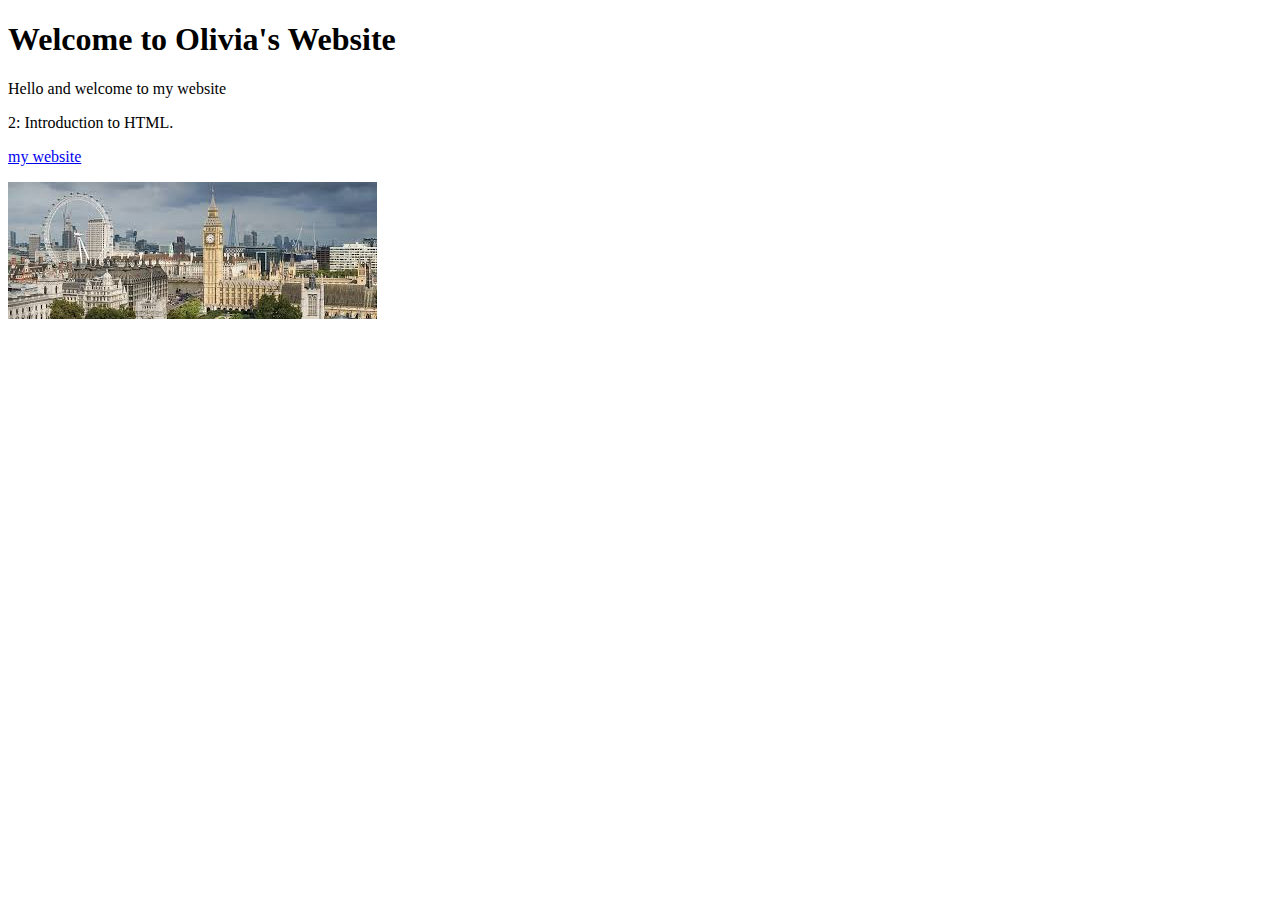
==== index.html @ 285c1199 "Update index.html" ====
<!DOCTYPE html>
<html>
<head>
	<title>Welcome to Olivia's Website</title>
    <link rel="stylesheet" href="style.css" />
</head>
<body>
	<h1>Welcome to Olivia's Website</h1>
	<p>Hello and welcome to my website</p>
    <p>2: Introduction to HTML.</p>
    <p> </p>
    <a href="https://charmed-count-5b8.notion.site/Abroad-177c8417566f80038469fd89a720debd" target=""_blank">my website</a>
    <p><img src="[data-uri]"/></p>
</body>
</html>
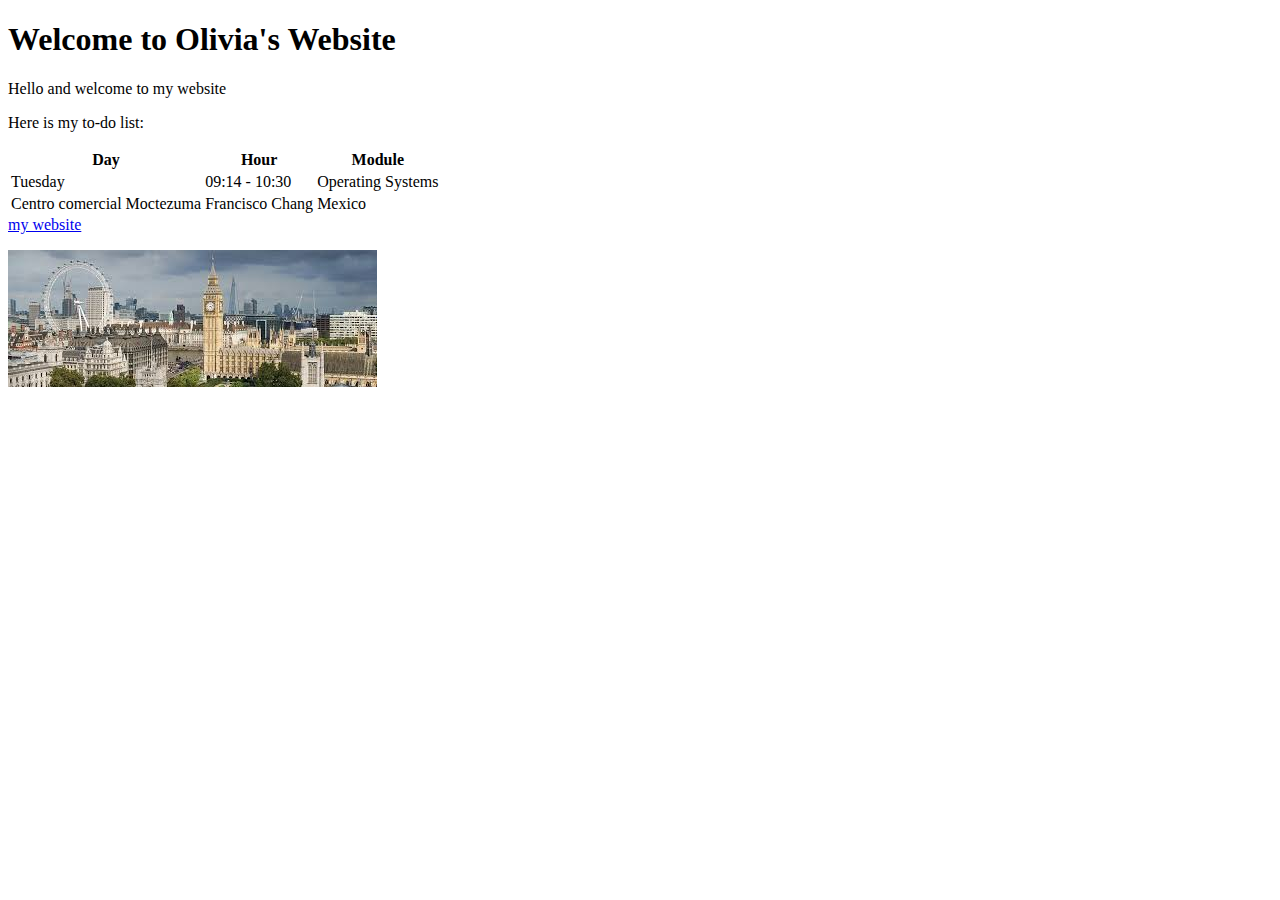
==== commit 3e0dd858: "Update index.html" ====
--- a/index.html
+++ b/index.html
@@ -7,8 +7,25 @@
 <body>
 	<h1>Welcome to Olivia's Website</h1>
 	<p>Hello and welcome to my website</p>
-    <p>2: Introduction to HTML.</p>
+    <p>Here is my to-do list:</p>
     <p> </p>
+    <table>
+        <tr>
+          <th>Day</th>
+          <th>Hour</th>
+          <th>Module</th>
+        </tr>
+        <tr>
+          <td>Tuesday</td>
+          <td>09:14 - 10:30</td>
+          <td>Operating Systems</td>
+        </tr>
+        <tr>
+          <td>Centro comercial Moctezuma</td>
+          <td>Francisco Chang</td>
+          <td>Mexico</td>
+        </tr>
+      </table>
     <a href="https://charmed-count-5b8.notion.site/Abroad-177c8417566f80038469fd89a720debd" target=""_blank">my website</a>
     <p><img src="[data-uri]"/></p>
 </body>
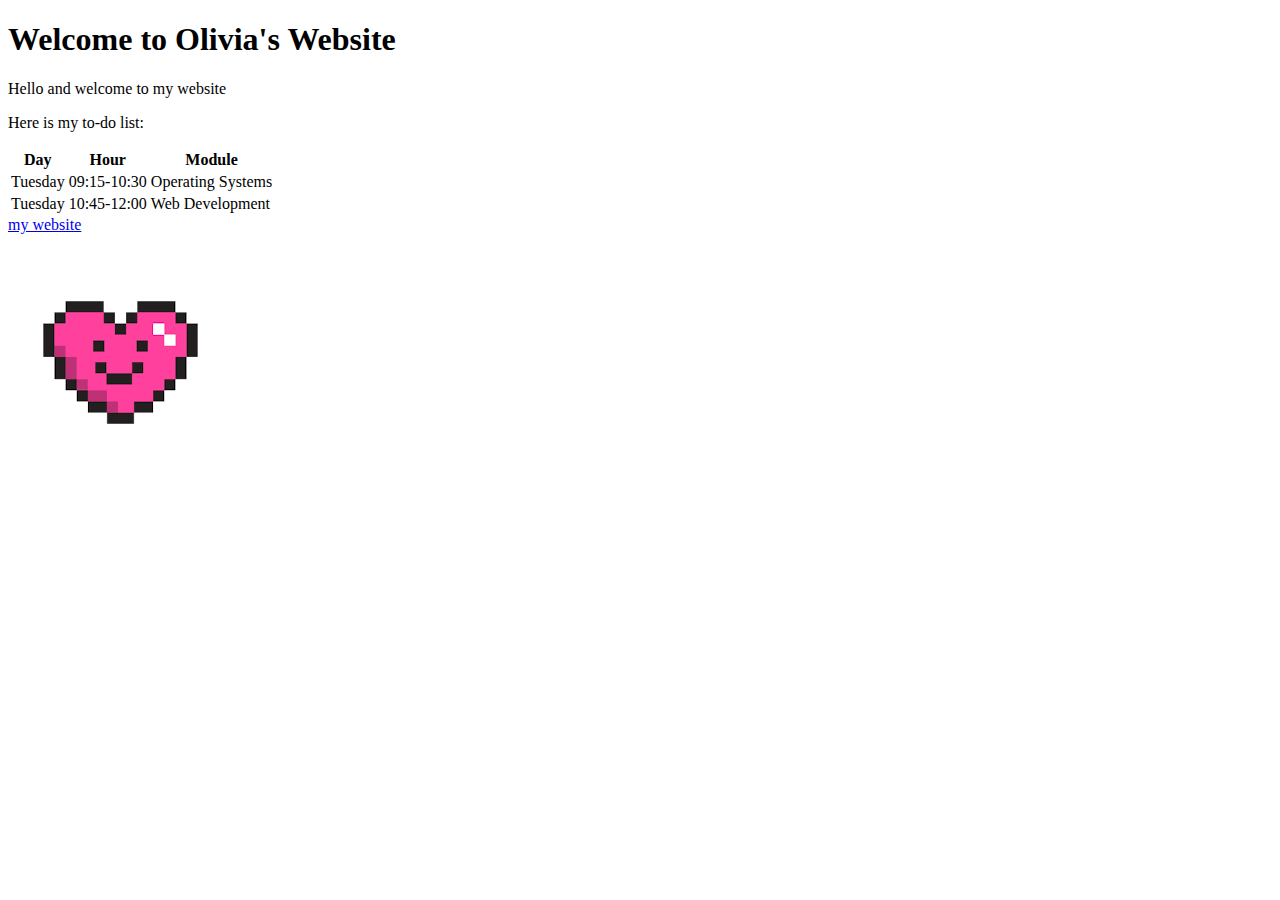
==== commit 13480abb: "Update index.html" ====
--- a/index.html
+++ b/index.html
@@ -17,16 +17,16 @@
         </tr>
         <tr>
           <td>Tuesday</td>
-          <td>09:14 - 10:30</td>
+          <td>09:15-10:30</td>
           <td>Operating Systems</td>
         </tr>
         <tr>
-          <td>Centro comercial Moctezuma</td>
-          <td>Francisco Chang</td>
-          <td>Mexico</td>
+          <td>Tuesday</td>
+          <td>10:45-12:00</td>
+          <td>Web Development</td>
         </tr>
       </table>
     <a href="https://charmed-count-5b8.notion.site/Abroad-177c8417566f80038469fd89a720debd" target=""_blank">my website</a>
-    <p><img src="[data-uri]"/></p>
+    <p><img src="[data-uri]"/></p>
 </body>
 </html>
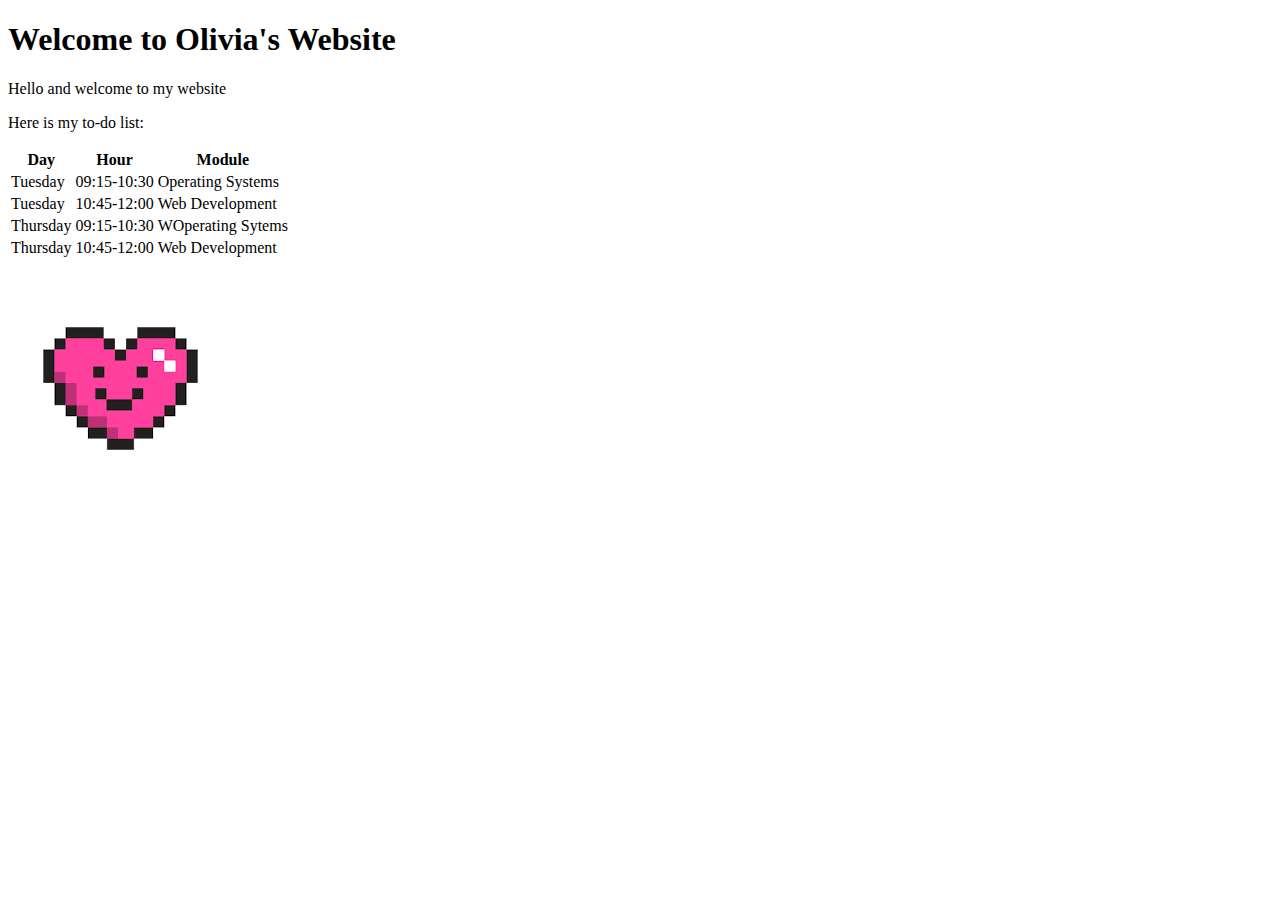
==== commit 9419a648: "Update index.html" ====
--- a/index.html
+++ b/index.html
@@ -25,8 +25,17 @@
           <td>10:45-12:00</td>
           <td>Web Development</td>
         </tr>
+	<tr>
+          <td>Thursday</td>
+          <td>09:15-10:30</td>
+          <td>WOperating Sytems</td>
+        </tr>
+	<tr>
+          <td>Thursday</td>
+          <td>10:45-12:00</td>
+          <td>Web Development</td>
+        </tr>
       </table>
-    <a href="https://charmed-count-5b8.notion.site/Abroad-177c8417566f80038469fd89a720debd" target=""_blank">my website</a>
     <p><img src="[data-uri]"/></p>
 </body>
 </html>
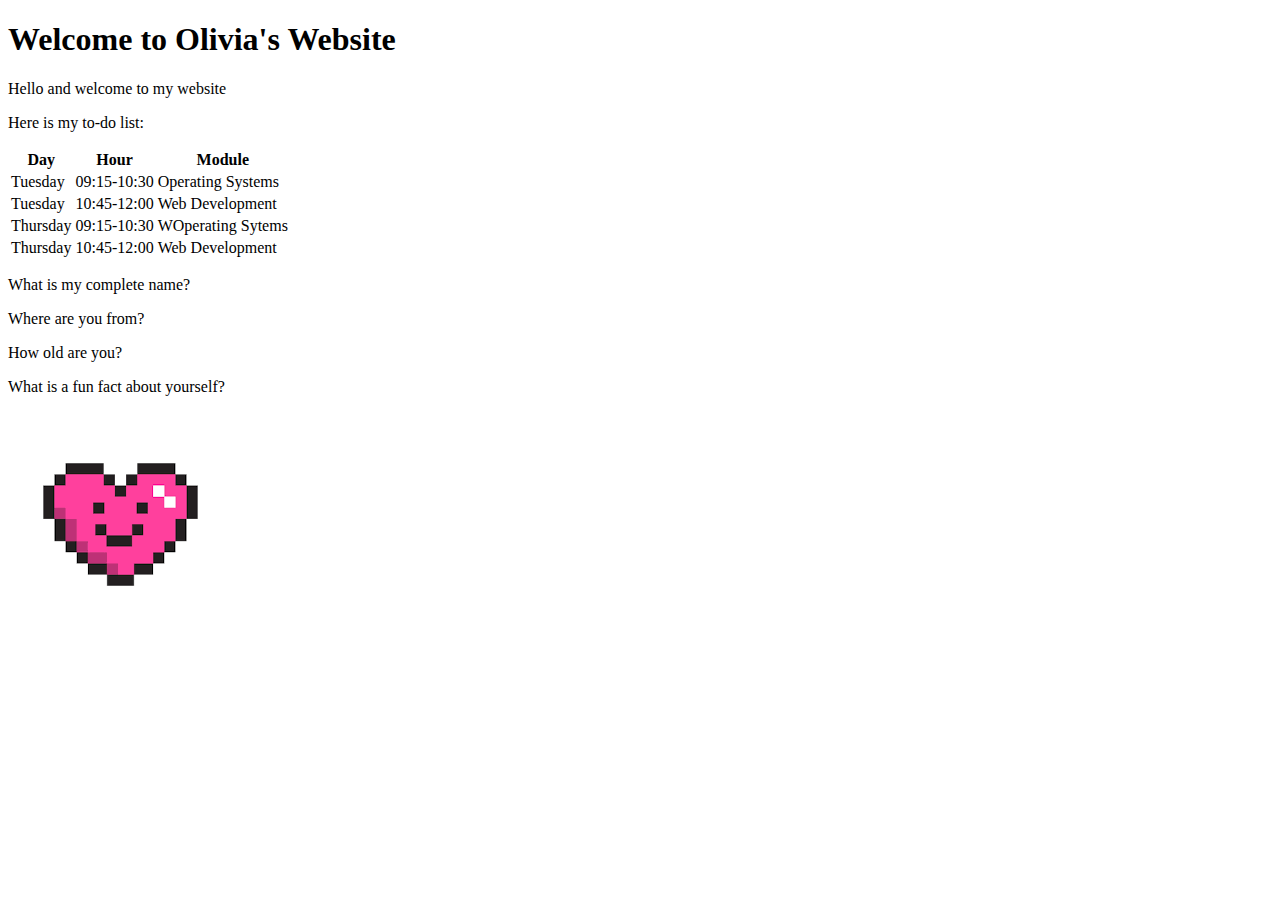
==== commit 8b7dcd12: "Update index.html" ====
--- a/index.html
+++ b/index.html
@@ -7,7 +7,7 @@
 <body>
 	<h1>Welcome to Olivia's Website</h1>
 	<p>Hello and welcome to my website</p>
-    <p>Here is my to-do list:</p>
+    <p><strong></strong>Here is my to-do list:</strong></p>
     <p> </p>
     <table>
         <tr>
@@ -36,6 +36,10 @@
           <td>Web Development</td>
         </tr>
       </table>
+	<p>What is my complete name?</p>
+	<p>Where are you from?</p>
+	<p>How old are you?</p>
+	<p>What is a fun fact about yourself?</p>
     <p><img src="[data-uri]"/></p>
 </body>
 </html>
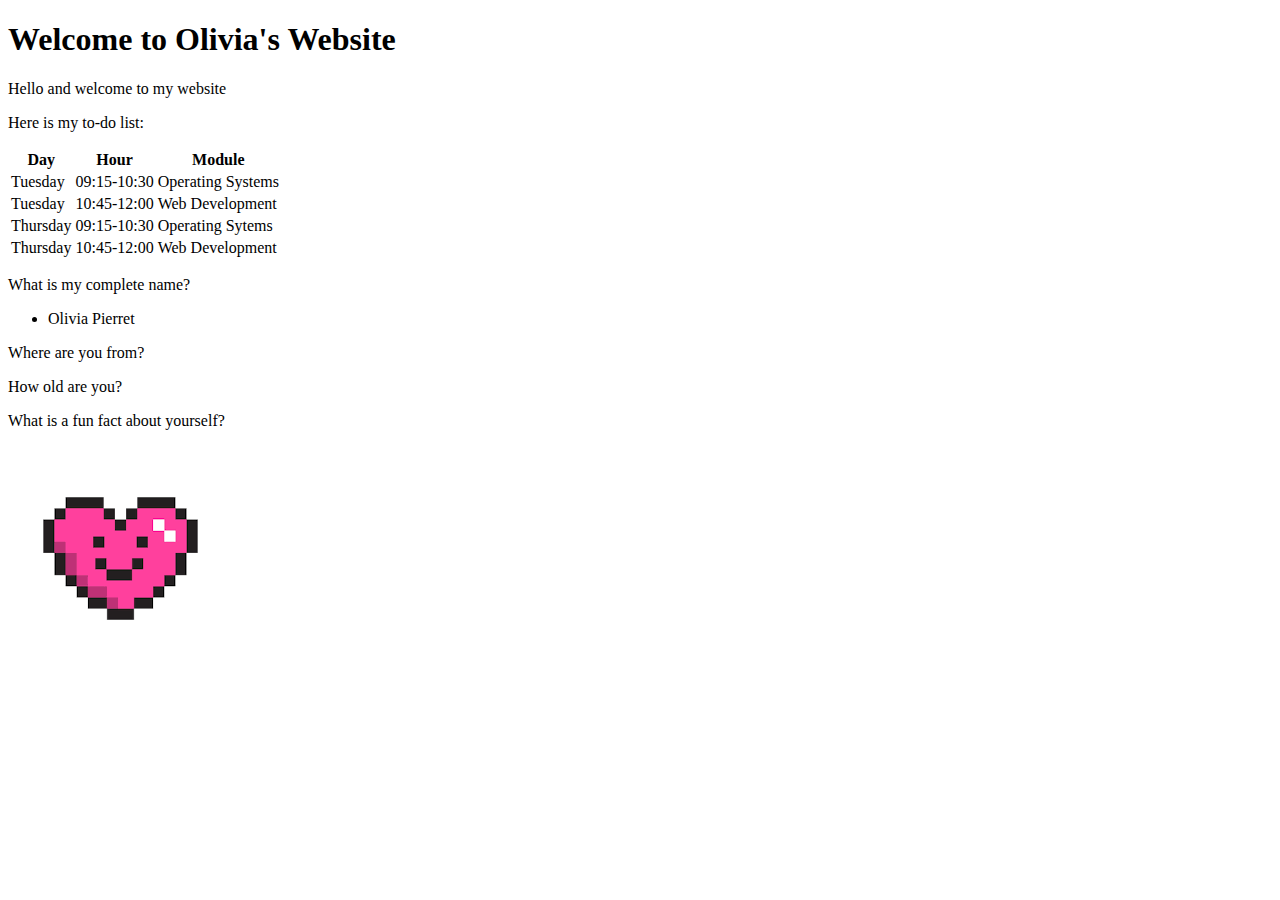
==== commit 36ac7d71: "Update index.html" ====
--- a/index.html
+++ b/index.html
@@ -18,25 +18,28 @@
         <tr>
           <td>Tuesday</td>
           <td>09:15-10:30</td>
-          <td>Operating Systems</td>
+          <td> Operating Systems</td>
         </tr>
         <tr>
           <td>Tuesday</td>
           <td>10:45-12:00</td>
-          <td>Web Development</td>
+          <td> Web Development</td>
         </tr>
 	<tr>
           <td>Thursday</td>
           <td>09:15-10:30</td>
-          <td>WOperating Sytems</td>
+          <td> Operating Sytems</td>
         </tr>
 	<tr>
           <td>Thursday</td>
           <td>10:45-12:00</td>
-          <td>Web Development</td>
+          <td> Web Development</td>
         </tr>
       </table>
 	<p>What is my complete name?</p>
+	<ul>
+ 	 <li>Olivia Pierret</li>
+	</ul>
 	<p>Where are you from?</p>
 	<p>How old are you?</p>
 	<p>What is a fun fact about yourself?</p>
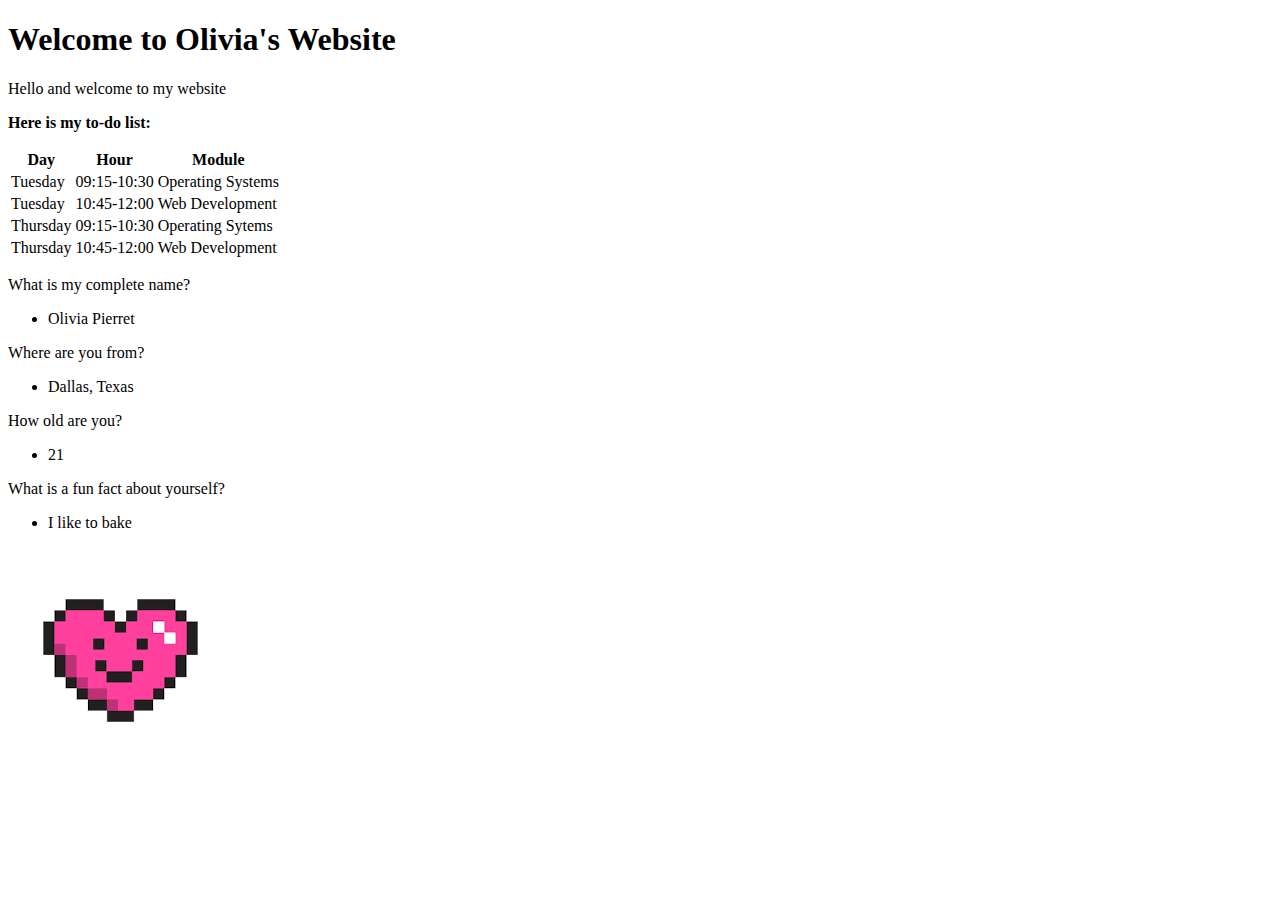
==== commit df91760e: "Update index.html" ====
--- a/index.html
+++ b/index.html
@@ -7,7 +7,7 @@
 <body>
 	<h1>Welcome to Olivia's Website</h1>
 	<p>Hello and welcome to my website</p>
-    <p><strong></strong>Here is my to-do list:</strong></p>
+    <p><strong>Here is my to-do list:</strong></p>
     <p> </p>
     <table>
         <tr>
@@ -41,8 +41,17 @@
  	 <li>Olivia Pierret</li>
 	</ul>
 	<p>Where are you from?</p>
+	<ul>
+ 	 <li>Dallas, Texas</li>
+	</ul>
 	<p>How old are you?</p>
+	<ul>
+ 	 <li>21</li>
+	</ul>
 	<p>What is a fun fact about yourself?</p>
+	<ul>
+ 	 <li>I like to bake</li>
+	</ul>
     <p><img src="[data-uri]"/></p>
 </body>
 </html>
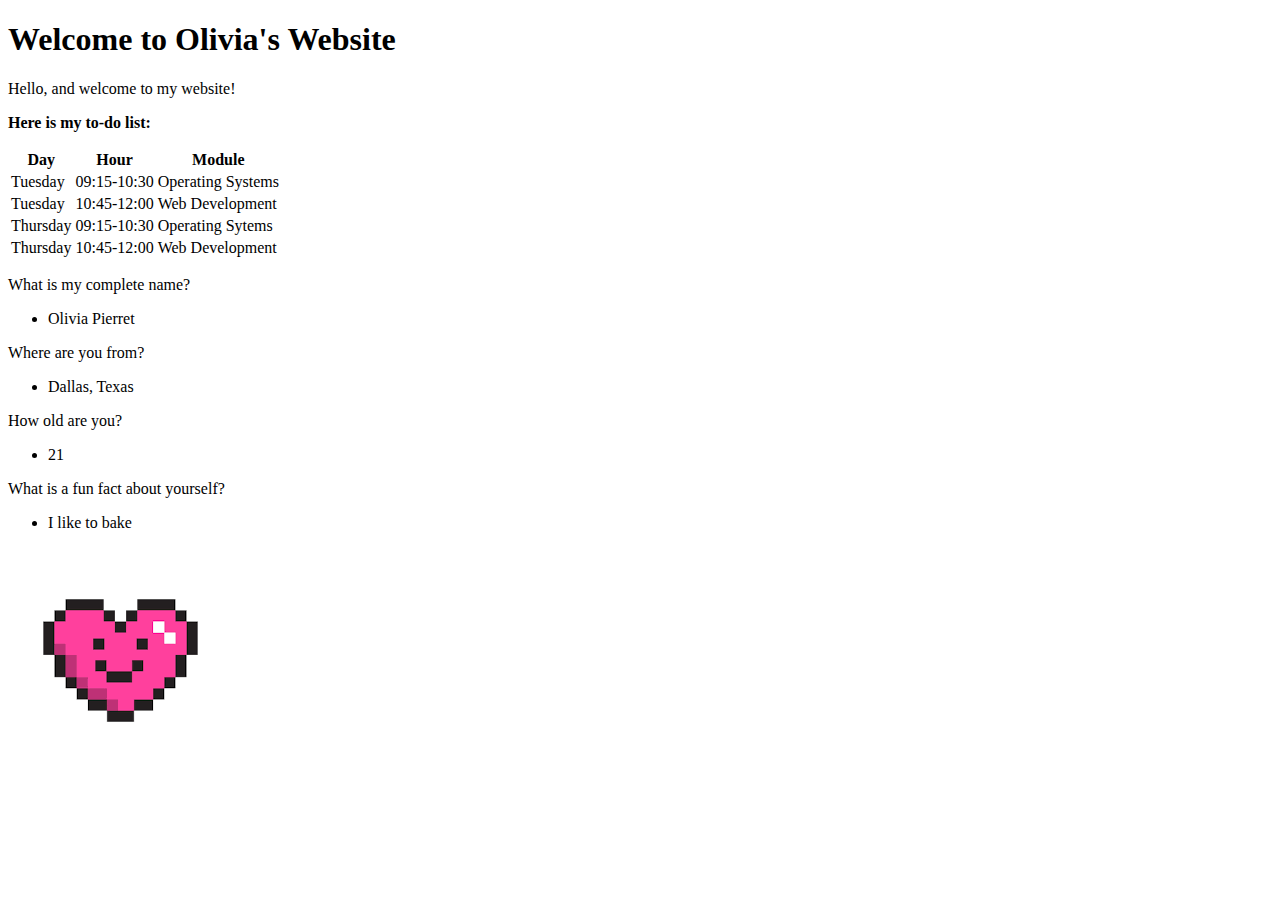
==== commit 973c24e9: "Update index.html" ====
--- a/index.html
+++ b/index.html
@@ -6,7 +6,7 @@
 </head>
 <body>
 	<h1>Welcome to Olivia's Website</h1>
-	<p>Hello and welcome to my website</p>
+	<p>Hello, and welcome to my website!</p>
     <p><strong>Here is my to-do list:</strong></p>
     <p> </p>
     <table>
@@ -18,22 +18,22 @@
         <tr>
           <td>Tuesday</td>
           <td>09:15-10:30</td>
-          <td> Operating Systems</td>
+          <td>  Operating Systems</td>
         </tr>
         <tr>
           <td>Tuesday</td>
           <td>10:45-12:00</td>
-          <td> Web Development</td>
+          <td>  Web Development</td>
         </tr>
 	<tr>
           <td>Thursday</td>
           <td>09:15-10:30</td>
-          <td> Operating Sytems</td>
+          <td>  Operating Sytems</td>
         </tr>
 	<tr>
           <td>Thursday</td>
           <td>10:45-12:00</td>
-          <td> Web Development</td>
+          <td>  Web Development</td>
         </tr>
       </table>
 	<p>What is my complete name?</p>
